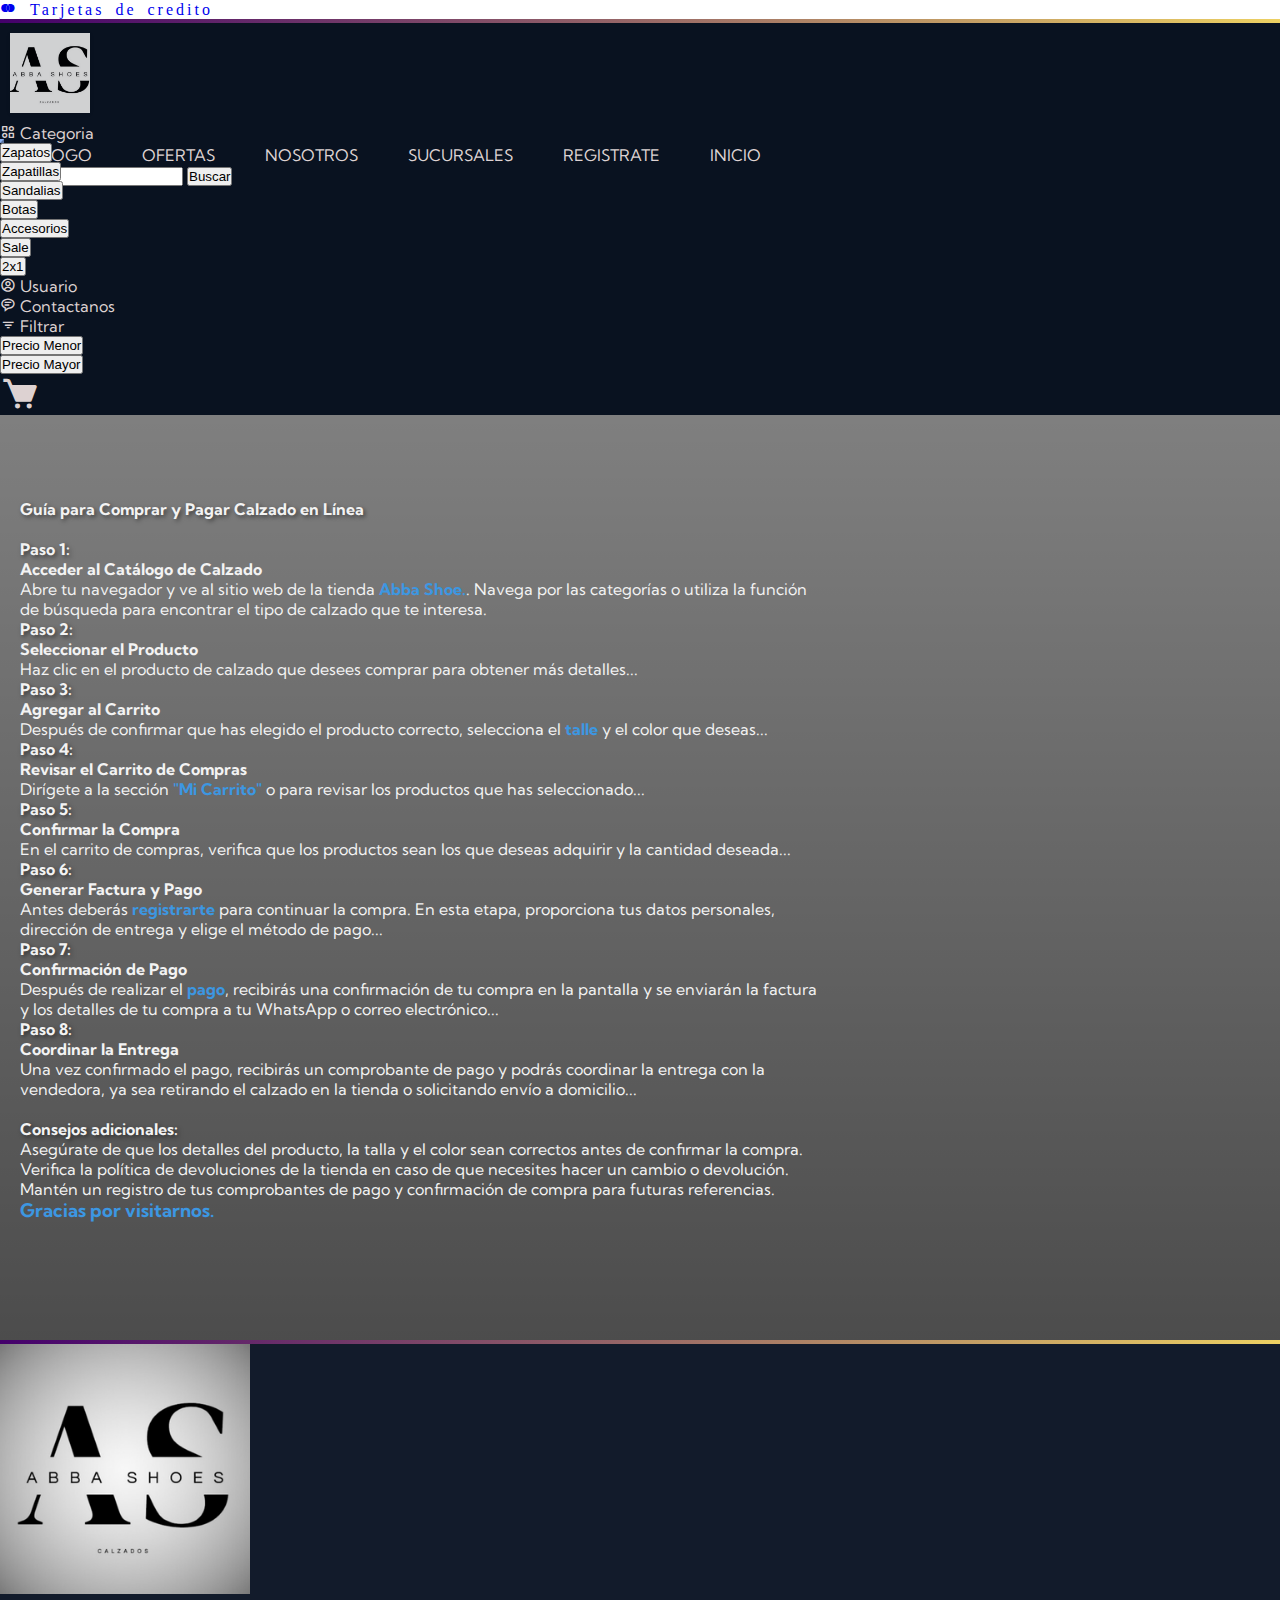
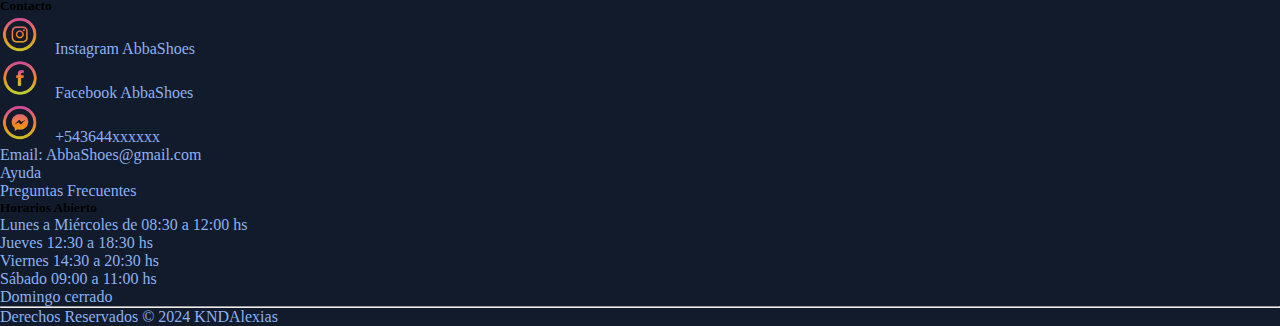
==== Vista/User/pages/comocomprar.html @ f5740742 "autenticacion para el acceso a la pagina comercial o a la interfas del administrador agregado" ====
<!DOCTYPE html>
<html lang="es">

<head>

    <head>
        <meta charset="UTF-8">
        <meta name="viewport" content="width=device-width, initial-scale=1">
        <meta name="author" content="Caceres Romina">
        <meta name="description"
            content="Zapatería Abba Shoe: Encuentra el calzado perfecto para hombres, mujeres y niños. Variedad de estilos y tallas.">
        <meta name="keywords" content="zapatería, calzado, zapatos, botas, zapatillas, moda, calidad">
        <meta name="robots" content="index, follow">
        <title>Guia de compra</title>
        <!--icono bx y Bootstrap-->
        <link href="https://cdn.jsdelivr.net/npm/bootstrap-icons@1.8.0/font/bootstrap-icons.css" rel="stylesheet">
        <link href="https://cdn.jsdelivr.net/npm/bootstrap@5.3.2/dist/css/bootstrap.min.css" rel="stylesheet"
            integrity="sha384-T3c6CoIi6uLrA9TneNEoa7RxnatzjcDSCmG1MXxSR1GAsXEV/Dwwykc2MPK8M2HN" crossorigin="anonymous">
        <link rel="stylesheet" href="https://cdnjs.cloudflare.com/ajax/libs/font-awesome/5.15.4/css/all.min.css"
            integrity="sha512-xxxxxx" crossorigin="anonymous" />
        <!--STLYLE CSS-->
        <link href='https://unpkg.com/boxicons@2.1.4/css/boxicons.min.css' rel='stylesheet'><!--STLYLE CSS iconos-->
        <link rel="stylesheet" href="../assets/css/header.css">
        <link rel="stylesheet" href="../assets/css/footer.css">
        <link rel="stylesheet" href="../assets/css/comocomprar.css">
        <link rel="stylesheet" href="../assets/css/carro.css">

    </head>

<body>
    <!--carrusel metodos de pagos-->
    <a href="../pages/tipopago.html" class="section-carrusel text-center">
        <div class="text-carousel  bg-dark bg-subtle">
            <div class="text-slide ">
                <i class='bx bxl-mastercard text-white' >&nbspTarjetas de credito</i>
            </div>
            <div class="text-slide ">
                <i class='bx bxs-discount text-white'>&nbspTransferencias Bancarias</i>
            </div>
            <div class="text-slide ">
                <i class='bx bx-money-withdraw text-white'>&nbspDescuentos en Efectivo</i> 
            </div>
            <div class="text-slide ">
                <i class='bx bxs-package text-white'>&nbspEnvios gratis desde $75.000</i>
            </div>
        </div>
    </a>
    <!--carrusel metodos de pagos-->

    <!--MENU con boostrap-->

    <header class="decoracion">

        <div class="container d-flex justify-content-between align-items-center">
            <div class="logo">
                <a href=".././index.html">
                    <img src="../assets/logos/blanco.png" alt="Abba Shoes" >
                </a>
            </div>

            <nav class="navbar navbar-expand-lg ">
                <div class="container-fluid">
                    <button class="navbar-toggler" type="button" data-bs-bs-toggle="collapse" data-bs-target="#navbarNav"
                        aria-controls="navbarNav" aria-expanded="false" aria-label="Toggle navigation">
                        <span class="navbar-toggler-icon"></span>
                    </button>

                    <div class="collapse navbar-collapse" id="navbarNav">
                        <ul class="navbar-nav justify-content-center">
                            <li class="nav-item"><a class="nav-link" href="../pages/carro.html">CATALOGO</a></li>
                            <li class="nav-item"><a class="nav-link" href="../pages/descuentos.html">OFERTAS</a></li>
                            <li class="nav-item"><a class="nav-link" href="../pages/historia.html">NOSOTROS</a></li>
                            <li class="nav-item"><a class="nav-link" href="../pages/Local.html">SUCURSALES</a></li>
                            <li class="nav-item"><a class="nav-link" href="../pages/registro.html">REGISTRATE</a></li>
                            <li class="nav-item"><a class="nav-link" href="../pages/inicio.html">INICIO</a></li>
                        </ul>

                        <form class="d-flex" role="search">
                            <input class="form-control me-2" type="search" placeholder="Buscar" aria-label="Search">
                            <button class="btn btn-outline" type="submit">Buscar</button>
                          </form>
                    </div>
                </div>
            </nav>
        </div>

    </header>

    <!--////////////////-->
        
            <!-- Segundo navegador -->
            <nav class="navbar navbar-expand-md navbar-primary bg-subtlet">
                <div class="container">
                    <div class="collapse navbar-collapse" id="navbarNav">
                        <ul class="navbar-nav mr-auto">
                            <li class="nav-item dropdown">
                                <a class="nav-link dropdown-bs-toggle" href="#" id="caracteristicasDropdown" role="button" data-bs-toggle="dropdown" aria-haspopup="true" aria-expanded="false">
                                    <i class='bx bx-category-alt' ></i> Categoria
                                </a>
                                <ul class="dropdown-menu" aria-labelledby="caracteristicasDropdown">
                                    <li><button class="dropdown-item">Zapatos</button></li>
                                    <li><button class="dropdown-item">Zapatillas</button></li>
                                    <li><button class="dropdown-item">Sandalias</button></li>
                                    <li><button class="dropdown-item">Botas</button></li>
                                    <li><button class="dropdown-item">Accesorios</button></li>
                                    <li><button class="dropdown-item">Sale</button></li>
                                    <li><button class="dropdown-item">2x1</button></li>
                                </ul>
                            </li>
                            <li class="nav-item">
                                <a class="nav-link" href="#">
                                    <i class='bx bx-user-circle' id=""></i> Usuario
                                </a>
                            </li>
                            <li class="nav-item">
                                <a class="nav-link" href="#">
                                    <i class='bx bx-message-rounded-detail' ></i> Contactanos
                                </a>
                            </li>
                            <li class="nav-item dropdown">
                                <a class="nav-link dropdown-bs-toggle" href="#" id="filtrarDropdown" role="button" data-bs-toggle="dropdown" aria-haspopup="true" aria-expanded="false">
                                    <i class='bx bx-filter'></i> Filtrar
                                </a>
                                <ul class="dropdown-menu" aria-labelledby="filtrarDropdown">
                                    <li><button class="dropdown-item">Precio Menor</button></li>
                                    <li><button class="dropdown-item">Precio Mayor</button></li>
                                </ul>
                            </li>
                        </ul>
                        <!-- Icono del carrito -->
                        <ul class="navbar-nav">
                            <li class="nav-item">
                                <a class="nav-link" href="#">
                                    <i class='bx bxs-cart'id="cart-icon"></i></a>
                            </li>
                        </ul>
                    </div>
                </div>
                <!--////////////////-->
                 <!--Cart-->
                 <div class="cart">
                    <h2 class="cart-title">Compra</h2>
                    <form action="insertarOrdenproducto.php" method="post" class="OrdenProducto-form"></form>
                    <!--Content-->
                    <div class="cart-content">
        
                    </div>
        
                    <!-- Total -->
                    <div class="total">
                        <div class="total-title">Total</div>
                        <div class="total-price">$0</div>
                    </div>
        
                    <!-- Buy Button -->
                    <button type="button" class="btn-buy" value="Comprar" name="Comprar">Compra Ahora</button>
                    <!-- Cart Close -->
                    <i class="bx bx-x" id="close-cart"></i>
                </div>
            </nav>
            
    
        </header>
        <!--////////////////-->

    <!--contenido informativo compra - pago-->
    <section class="faq-section">
        <div class="container faq-content">
            <div class="deco ">
                <h4>Guía para Comprar y Pagar Calzado en Línea</h4>
                <br>
                <div class="deco ">
                    <h4>Paso 1:</h4>
                    <p><strong>Acceder al Catálogo de Calzado</strong><br>Abre tu navegador y ve al sitio web de la tienda <a href="../pages/Local.html" class="enlace">Abba Shoe.</a>. Navega por las categorías o utiliza la función de búsqueda para encontrar el tipo de calzado que te interesa.</p>
                    
                    <h4>Paso 2:</h4>
                    <p><strong>Seleccionar el Producto</strong><br>Haz clic en el producto de calzado que desees comprar para obtener más detalles...</p>
                    
                    <h4>Paso 3:</h4>
                    <p><strong>Agregar al Carrito</strong><br>Después de confirmar que has elegido el producto correcto, selecciona el <a href="../pages/NEW.html" class="enlace">talle</a> y el color que deseas...</p>
                    
                    <h4>Paso 4:</h4>
                    <p><strong>Revisar el Carrito de Compras</strong><br>Dirígete a la sección <a href="../pages/carro.html" class="enlace">"Mi Carrito"</a> o para revisar los productos que has seleccionado...</p>
                    
                    <h4>Paso 5:</h4>
                    <p><strong>Confirmar la Compra</strong><br>En el carrito de compras, verifica que los productos sean los que deseas adquirir y la cantidad deseada...</p>
                    
                    <h4>Paso 6:</h4>
                    <p><strong>Generar Factura y Pago</strong><br>Antes deberás <a href="../pages/registro.html" class="enlace">registrarte</a> para continuar la compra. En esta etapa, proporciona tus datos personales, dirección de entrega y elige el método de pago...</p>
                    
                    <h4>Paso 7:</h4>
                    <p><strong>Confirmación de Pago</strong><br>Después de realizar el <a href="../pages/tipopago.html" class="enlace">pago</a>, recibirás una confirmación de tu compra en la pantalla y se enviarán la factura y los detalles de tu compra a tu WhatsApp o correo electrónico...</p>
                    
                    <h4>Paso 8:</h4>
                    <p><strong>Coordinar la Entrega</strong><br>Una vez confirmado el pago, recibirás un comprobante de pago y podrás coordinar la entrega con la vendedora, ya sea retirando el calzado en la tienda o solicitando envío a domicilio...</p>
                </div>
                <h4>Consejos adicionales:</h4>
                <p>Asegúrate de que los detalles del producto, la talla y el color sean correctos antes de confirmar la compra.</p>
                <p>Verifica la política de devoluciones de la tienda en caso de que necesites hacer un cambio o devolución.</p>
                <p>Mantén un registro de tus comprobantes de pago y confirmación de compra para futuras referencias.</p>
                <h3><a href="../index.html" class="enlace">Gracias por visitarnos.</a></h3>
                <br>
            </div>
        </div>

    </section>
    
    
    
    
    


<!--footer-->
<footer class="  text-left text-secondary mt-auto ">
    <div class="decoracionfooter pie-pagina">
        <div class="container p-4">
            <div class="row">
                <div class="col-md-4">
                    <figure>
                        <a href="../index.html">
                            <img src="../assets/logos/logoBcuadro.png" alt="Logo de Abba Shoe" width="250px"
                                class="img-fluid">
                        </a>
                    </figure>
                </div>
                <div class="col-md-4">
                    <h5>Contacto</h5>
                    <ul class="list-unstyled">
                        <li><a href="https://www.instagram.com/abba.shoe/" class="redes-sociales" ><img src="../assets/logos/instagram.png"class="redes-img" alt="Instagram">Instagram AbbaShoes</a></li>
                            <li><a href="https://www.instagram.com/abba.shoe/" class="redes-sociales" ><img src="../assets/logos/facebook.png"class="redes-img" alt="Facebook">Facebook AbbaShoes</a></li>
                            <li><a href="https://web.whatsapp.com/" class="redes-sociales" ><img src="../assets/logos/messenger.png" class="redes-img" alt="WhatsApp">+543644xxxxxx</a></li>
                            <li><a href="#" class="text-secondary">Email: AbbaShoes@gmail.com</a></li>
                            <li><a href="../pages/comocomprar.html" class="text-secondary" >Ayuda</a></li>
                            <li><a href="../pages/preguntas.html" class="text-secondary" >Preguntas Frecuentes</a></li>

                    </ul>
                </div>
                <div class="col-md-4">
                    <h5>Horarios Abierto</h5>
                    <ul class="list-unstyled">
                        <li><a href="../pages/Local.html" class="text-secondary">Lunes a Miércoles de 08:30 a 12:00 hs</a></li>
                        <li><a href="../pages/Local.html" class="text-secondary">Jueves 12:30 a 18:30 hs</a></li>
                        <li><a href="../pages/Local.html" class="text-secondary">Viernes 14:30 a 20:30 hs</a></li>
                        <li><a href="../pages/Local.html" class="text-secondary">Sábado 09:00 a 11:00 hs</a></li>
                        <li><a href="../pages/Local.html" class="text-secondary">Domingo cerrado</a></li>
                    </ul>
                </div>
            </div>
            <div class="col-md-20">
                <hr>
                <a href="https://www.instagram.com/arominaca?utm_source=ig_web_button_share_sheet&igsh=ZDNlZDc0MzIxNw==">
                    <p class="text-secondary">Derechos Reservados © 2024 KNDAlexias</p>
                </a>
                
            </div>
        </div>
    </div>
</footer>

<!--js boostrap-->

<script src="https://cdn.jsdelivr.net/npm/bootstrap@5.3.2/dist/js/bootstrap.bundle.min.js"
    integrity="sha384-C6RzsynM9kWDrMNeT87bh95OGNyZPhcTNXj1NW7RuBCsyN/o0jlpcV8Qyq46cDfL"
    crossorigin="anonymous"></script>
<!--js lieso-->
<script src="../assets/js/anuncio.js"></script>
<script src="../assets/js/cart.js"></script>
<script src="../assets/js/anuncio.js"></script>
<script src="../assets/js/carro.js"></script>

</body>

</html>
---- Vista/User/assets/css/header.css ----
@import url('https://fonts.googleapis.com/css2?family=Kumbh+Sans:wght@100..900&display=swap');

/*font-family: 'Kumbh Sans', sans-serif;*/
@import url('https://fonts.googleapis.com/css2?family=Josefin+Sans:wght@600&family=Poppins:wght@400;500;600;700&family=Prompt&family=Tajawal:wght@500;900&display=swap');
/*font-family: 'Josefin Sans', sans-serif;
font-family: 'Tajawal', sans-serif;*/
@import url('https://fonts.googleapis.com/css2?family=DM+Serif+Display:ital@0;1&family=Open+Sans:wght@400;500;600;800&display=swap');
/*font-family: 'DM Serif Display', serif;
font-family: 'Open Sans', sans-serif;
3 TARJETAS PRODUCTO ALEGRE*/



:root {
    --gradiente-color-1: #44006b; /* Primer */
    --gradiente-color-2: #edd163; /* Segundo */
    --hover-color-2: #ad1fff;
    --color-texto: rgb(232, 239, 253);
    --color-textog: rgb(140, 177, 243);
    --color-fondo: rgb(18, 27, 43);
    --main-color: #fd4646;
    --text-color: #171718;
}


* {
    margin: 0;
    padding: 0;
    
}
h1{
    color: #171427;
}

header  {
    background-color: var(--color-fondo);

}

.decoracion {
    border-top: 4px solid transparent; 
    border-image: linear-gradient(to right,#44006b, #edd163); 
    border-image-slice: 1; 
    height: 100px;/*altura del head*/
}
/*logo header NOSE COMO UBICARLO A LA IZQUIERDA*/

.logo img {
    width: 80px; 
    height: auto;
    margin: 10px;
    opacity: 0.9; 
    box-shadow: 0 1px 4px rgba(0, 0, 0, 0.1); 
    
}


/*-*/
header nav ul {
    list-style: none;
    display: flex;
    gap: 50px; /* Espacio entre elementos de la lista */
    margin-right: 10px;
   
    align-items: center;
}
.navbar {
    background-color: var(--color-fondo); /* Color de fondo */
    z-index: 2;
}

/* Estilo para el botón de la hamburguesa */
.navbar-toggler {
    border-color: var(--color-textog); 
}
.navbar-nav .nav-link{
    text-decoration: none;
    font-family: 'Kumbh Sans', sans-serif;
    color: var(--color-texto);
    
}
.navbar-nav .nav-link:hover {
    color: var(--color-textog); /* Cambia el color al pasar el cursor sobre el enlace */
}

header.search-container {
    display: flex;
    margin-left:30px;

}

.secondary-nav {
    display: flex;
    align-items: center;
    justify-content: space-between;
    background-color:var(--color-texto); 
    padding: 10px 20px; 
    box-shadow: 0 1px 4px rgba(0, 0, 0, 0.1); 
    margin-top: 100px;
}
/*Cart calsados*/

#cart-icon {
    font-size: 2.5rem;
    cursor: pointer;
    margin-right: 20px;
}
.cart{
    position: fixed;
    top: 0;
    right: -100%;
    width: 360px;
    min-height: 100vh;
    padding: 20px;
    box-shadow: -2px 0 4px hsl(0 4% 15% / 10%);
    transition: 0.3s;
    
}

.cart .cart-title,
.cart .total-title,
.cart .total-price {
    font-family: 'Kumbh Sans', sans-serif;
    color: var(--text-color);
}

.cart.active{
    right: 0;
}

.cart-title{
    text-align: center;
    font-size: 1.5rem;
    font-weight: 600;
    margin-top: 2rem;
    color: var(--text-color);
    
}
.secondary-nav .icons {
    display: flex;
    align-items: center;
}

.secondary-nav .icons i {
    font-size: 24px;
    font-family: 'Kumbh Sans', sans-serif;
    margin-right: 10px; 
}

.secondary-nav .links a {
    margin-left: 20px; 
    text-decoration: none;
    color: var(--bg--color); 
}

.secondary-nav .links a:hover {
    text-decoration: underline; 
}

.text-slide i{
    letter-spacing: 3px;
    font-family: 'Tajawal', sans-serif
}


/* Buscador */
form.d-flex {
    border-image: linear-gradient(to right, #814C25, #FFDE59);
    border: 2px solid transparent; 
    border-radius: 10px; 
}

/*button.btn {
    border-image: linear-gradient(to right, #814C25, #FFDE59); 
    border-image-slice: 1; 
    padding: 5px 10px; 
    color: rgb(177, 119, 13); 
    font-family: 'Kumbh Sans', sans-serif;
    letter-spacing: 1px;
    font-weight: bold; 
    text-shadow: 4px 4px 4px rgba(0, 0, 0, 0.35);
}*/

button.btn:hover {
    opacity: 0.9;
    background-color:#c96822 ; 
}

/* anuncio inicial */
---- Vista/User/assets/css/footer.css ----
footer a {
    text-decoration: none;
    color: rgb(140, 177, 243);
}
.pie-pagina {
    background-color: rgb(18, 27, 43); 
}
.decoracionfooter {
    border-top: 4px solid transparent; 
    border-image: linear-gradient(to right, #44006b, #edd163); 
    border-image-slice: 1; 
}
.box {
    margin-bottom: 20px;
}

.titulo {
    margin-bottom: 10px;
}

.redes-sociales a {
    margin-right: 15px; 
    text-decoration: none;
}

.redes-sociales a:last-child {
    margin-right: 0; 
}
.redes-img {
    width: 40px; 
    margin-right: 15px; 
}
---- Vista/User/assets/css/comocomprar.css ----
@import url('https://fonts.googleapis.com/css2?family=Kumbh+Sans:wght@100..900&display=swap');

/*font-family: 'Kumbh Sans', sans-serif;*/

.faq-section {
    background: linear-gradient(rgba(0,0,0,0.5), rgba(0,0,0,0.7)), url('../img/comocompra.png');
    background-size: cover;
    color: #f3f3f3;
    font-family: 'Kumbh Sans', sans-serif;
}

.faq-content {
    max-width: 800px;
    padding: 20px;
    text-align:left;
}

.deco {
    margin-bottom: 20px;
}

.deco h3 {
    margin-bottom: 10px;
}

.faq-content h2, .faq-content h4 {
    text-shadow: 2px 2px 4px rgba(0, 0, 0, 0.5);
}


.enlace {
    color: #3c97e2; 
    text-decoration: none; 
    transition: color 0.3s ease-in-out; 
    font-weight: bold;
}
.enlace:hover {
    color: #fd7e14; 
    text-decoration: underline; 
}
---- Vista/User/assets/css/carro.css ----
/*Google fonts*/
@import url('https://fonts.googleapis.com/css2?family=DM+Serif+Display:ital@0;1&family=Open+Sans:wght@400;500;600;800&display=swap');
/*font-family: 'DM Serif Display', serif;
font-family: 'Open Sans', sans-serif;
3 TARJETAS PRODUCTO ALEGRE*/

@import url('https://fonts.googleapis.com/css2?family=Josefin+Sans:wght@600&family=Poppins:wght@400;500;600;700&family=Prompt&family=Tajawal:wght@500;900&display=swap');
/*
font-family: 'Josefin Sans', sans-serif;
font-family: 'Tajawal', sans-serif;
*/
:root {
    --gradiente-color-1: #f17f2e; /* Primer */
    --gradiente-color-2: #FFDE59; /* Segundo */
    --color-texto:#ddd2d2;
    --color-fondo:#091220;
    --color-body:#0D1A2D;
    --main-color: #fd4646;
    --text-color: #171427;
    --bg--color: #fff0f0;

}  


/*contenido productos*/

section{
    padding: 4rem 0 3rem;
}


/*Cart*/
.cart{
    z-index:3;
}


.detail-box{
    display: grid;
    row-gap: 0.5rem;
}

.cart-product-title{
    font-size: 1rem;
    text-transform: uppercase;
    color: var(--text-color);;
}

.cart-price{
    font-weight: 500;
}
.cart-quantity{
    border: 1px solid var(--text-color);
    outline-color: var(--main-color);
    width: 2.4rem;
    text-align: center;
    font-size: 1rem;
}
.cart-remove{
    font-size: 24px;
    color: var(--text-color);
    cursor: pointer;
}
.cart-remove:hover{
    color: var(--main-color);
}

.total{
    display: flex;
    justify-content: flex-end;
    margin-top: 1.5rem;
    border-top: 1px solid var(--text-color);
}
.total-title{
    font-size: 1rem;
    font-weight: 600;
}
.total-price{
    margin-left: 0.5rem;
}
.btn-buy{
    display: flex;
    margin: 1.5rem auto 0 auto;
    padding: 12px 20px;
    border: none;
    background: linear-gradient(to right, #ed7a27, #FFDE59);
    color: var(--text-color);
    font-size: 1rem;
    font-weight: 500;
    cursor: pointer;
}
.btn-buy:hover {
    background: var(--text-color);
    color: var(--bg--color);
}

#close-cart {
    position: absolute;
    top: 1rem;
    right: 0.8rem;
    font-size: 2rem;
    color: var(--text-color);
    cursor: pointer;
}


.cart-box{
    display: grid;
    grid-template-columns: 32% 50% 18%;
    align-items: center;
    gap: 1rem;
    margin-top: 1rem;
}

.cart-img{
    height: 100px;
    width: 100;
    object-fit: contain;/*img y video_modifica como se ve la imagen dentro del contenedor */

}

.section-title{
    font-size: 1.5rem;
    font-weight: 600;
    text-align: center;
    margin-bottom: 1.5rem;
    color:var(--text-color);

}
.shop{
    margin-top: 2rem;
}

/*creará una cuadrícula con columnas que tienen al menos 220 píxeles de ancho,
pero que pueden expandirse para adaptarse al espacio
disponible cuando sea necesario.*/
.shop-content{
    display: grid;
    grid-template-columns: repeat(auto-fit, minmax(220px, auto));
    gap: 1.5rem;
}
.product-box{
    font-family: 'Poppins', sans-serif;
    position: relative;
}
.product-box:hover{
    padding: 10px;
    border: 1px solid var(--text-color);
    transition: 0.4s;

}
.product-img{
    width: 100%;
    height: auto;
    margin-bottom: 0.5rem;
    max-width: 100%; 
    display: block; 
    margin: 0 auto; 
}

.product-title{
    color:var(--text-color);
    font-size: 1.1rem;
    font-weight: 600;
    text-transform: uppercase;
    margin-bottom: 0.5rem;
}
.product-box .product-title {
    color:var(--text-color); /* Establece el color de letra a negro solo para los títulos de productos */
}
.price{
    font-weight: 500;
    color:var(--text-color);
}

.add-cart{
    position: absolute;
    bottom: 0;
    right: 0;
    background: var(--text-color);
    color: var(--bg--color);
    padding: 10px;
    cursor: pointer;

}


/*"249"
"32%" es el valor de saturación (Saturation)el color es moderadamente saturado,
no demasiado vibrante ni apagado.
"17%" es el valor de luminosidad (Lightness)y afecta al brillo del color.
el color es relativamente oscuro.*/
.add-cart:hover{
    background: var(--gradiente-color-1);
}

@media (max-width: 1080px) {
    .nav {
        padding: 15px;
    }
    section {
        padding: 3rem 0 2 rem;
    }
    .container {
        margin: 0 auto;
        width: 90%;
    }
    .shop {
        margin-top: 2rem !important;
    }
}

@media (max-width: 400px) {
    .nav {
        padding: 11px;
    }
    .logo {
        font-size: 1rem;
    }
    .cart {
        width: 320px;
    }
}

@media (max-width: 360px) {
    .shop {
        margin-top: 1rem !important;
    }
    .cart {
        width: 280px;
    }
}
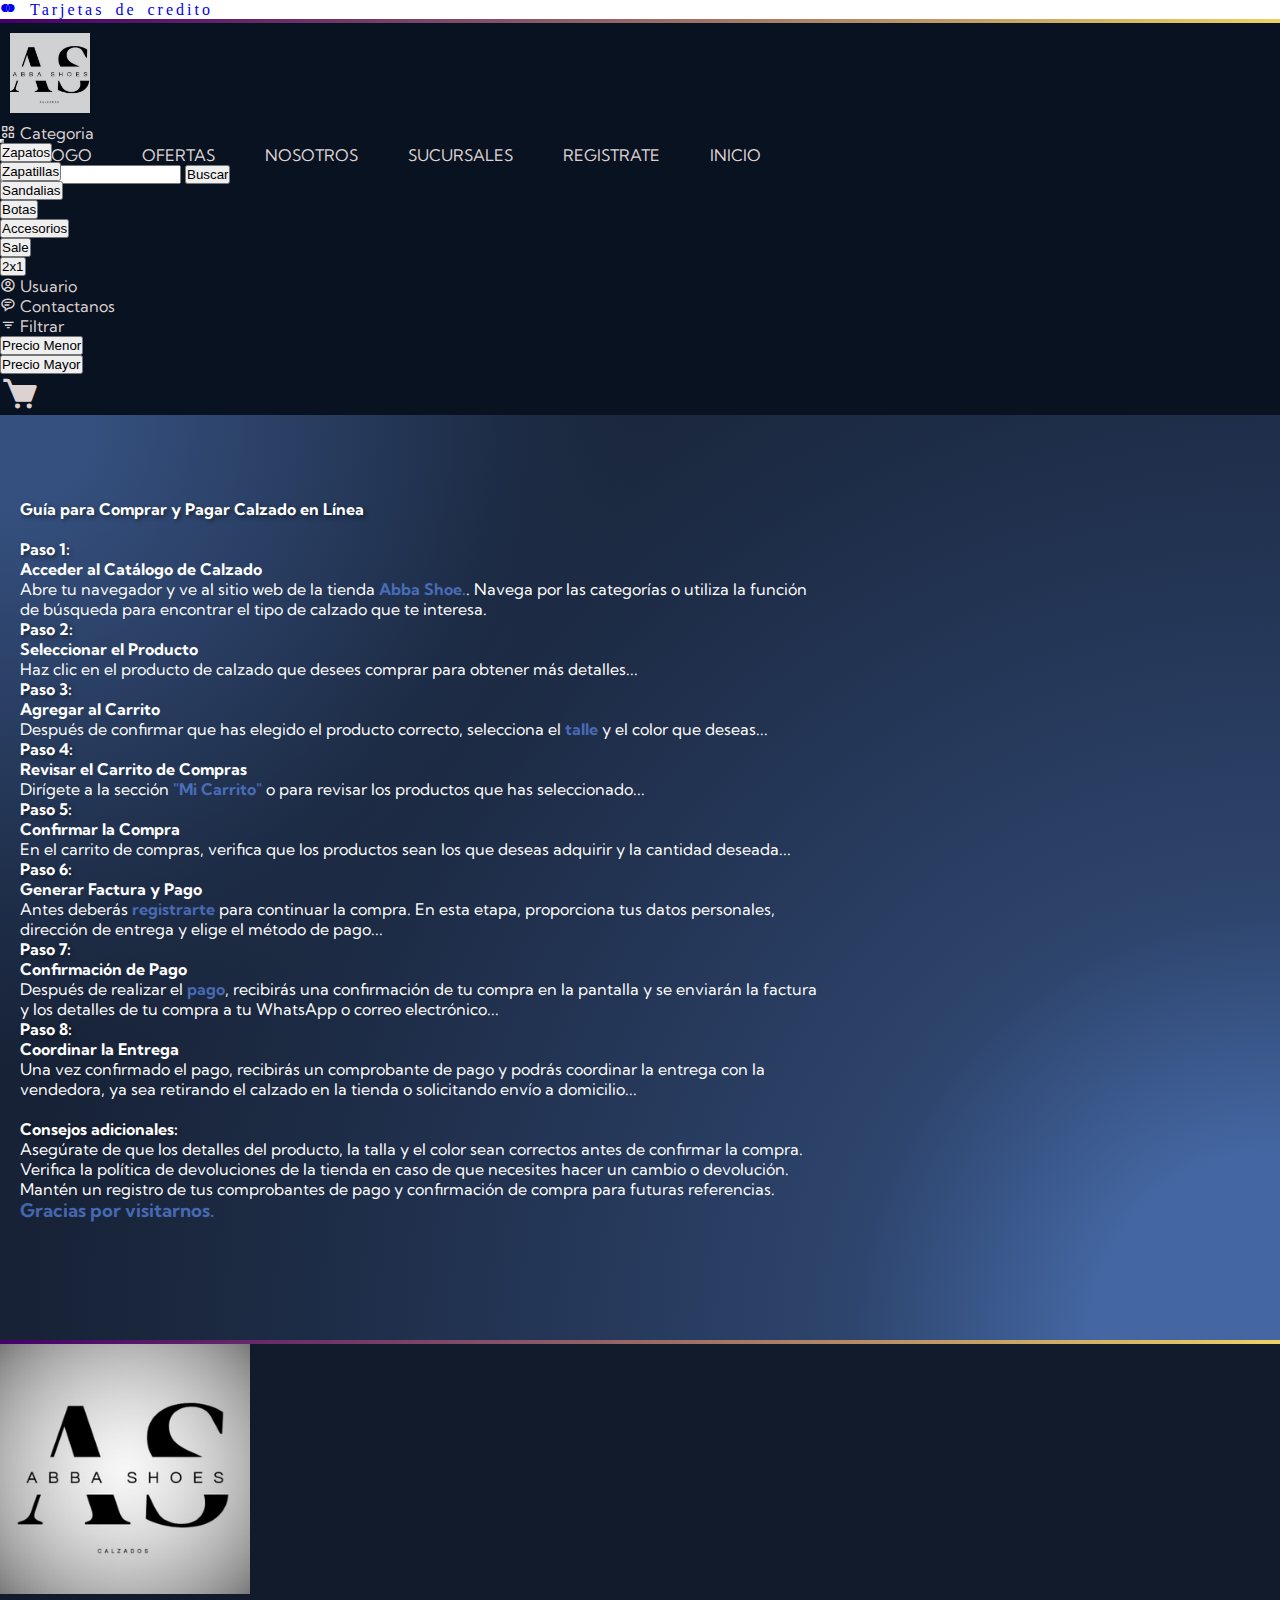
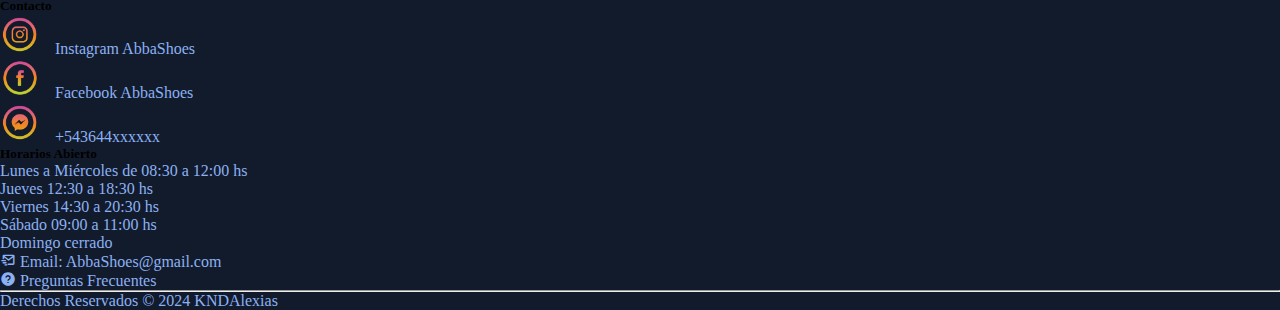
==== commit f384407e: "muchos modulos actualizados" ====
--- a/Vista/User/pages/comocomprar.html
+++ b/Vista/User/pages/comocomprar.html
@@ -25,6 +25,8 @@
         <link rel="stylesheet" href="../assets/css/footer.css">
         <link rel="stylesheet" href="../assets/css/comocomprar.css">
         <link rel="stylesheet" href="../assets/css/carro.css">
+        <link rel="stylesheet" href="../assets/css/preguntas.css">
+        <link rel="stylesheet" href="../assets/css/inicio.css">
 
     </head>
 
@@ -68,12 +70,12 @@
 
                     <div class="collapse navbar-collapse" id="navbarNav">
                         <ul class="navbar-nav justify-content-center">
-                            <li class="nav-item"><a class="nav-link" href="../pages/carro.html">CATALOGO</a></li>
-                            <li class="nav-item"><a class="nav-link" href="../pages/descuentos.html">OFERTAS</a></li>
-                            <li class="nav-item"><a class="nav-link" href="../pages/historia.html">NOSOTROS</a></li>
-                            <li class="nav-item"><a class="nav-link" href="../pages/Local.html">SUCURSALES</a></li>
-                            <li class="nav-item"><a class="nav-link" href="../pages/registro.html">REGISTRATE</a></li>
-                            <li class="nav-item"><a class="nav-link" href="../pages/inicio.html">INICIO</a></li>
+                            <li class="nav-item"><a class="nav-link" href="../pages/carro.php">CATALOGO</a></li>
+                            <li class="nav-item"><a class="nav-link" href="../pages/descuentos.php">OFERTAS</a></li>
+                            <li class="nav-item"><a class="nav-link" href="../pages/historphp">NOSOTROS</a></li>
+                            <li class="nav-item"><a class="nav-link" href="../pages/Local.">SUCURSALES</a></li>
+                            <li class="nav-item"><a class="nav-link" href="../pages/registro.php">REGISTRATE</a></li>
+                            <li class="nav-item"><a class="nav-link" href="../pages/inicio.php">INICIO</a></li>
                         </ul>
 
                         <form class="d-flex" role="search">
@@ -165,7 +167,7 @@
         <!--////////////////-->
 
     <!--contenido informativo compra - pago-->
-    <section class="faq-section">
+    <section class="faq-section background-radial-gradient">
         <div class="container faq-content">
             <div class="deco ">
                 <h4>Guía para Comprar y Pagar Calzado en Línea</h4>
@@ -231,20 +233,20 @@
                         <li><a href="https://www.instagram.com/abba.shoe/" class="redes-sociales" ><img src="../assets/logos/instagram.png"class="redes-img" alt="Instagram">Instagram AbbaShoes</a></li>
                             <li><a href="https://www.instagram.com/abba.shoe/" class="redes-sociales" ><img src="../assets/logos/facebook.png"class="redes-img" alt="Facebook">Facebook AbbaShoes</a></li>
                             <li><a href="https://web.whatsapp.com/" class="redes-sociales" ><img src="../assets/logos/messenger.png" class="redes-img" alt="WhatsApp">+543644xxxxxx</a></li>
-                            <li><a href="#" class="text-secondary">Email: AbbaShoes@gmail.com</a></li>
-                            <li><a href="../pages/comocomprar.html" class="text-secondary" >Ayuda</a></li>
-                            <li><a href="../pages/preguntas.html" class="text-secondary" >Preguntas Frecuentes</a></li>
+                            
 
                     </ul>
                 </div>
                 <div class="col-md-4">
                     <h5>Horarios Abierto</h5>
                     <ul class="list-unstyled">
-                        <li><a href="../pages/Local.html" class="text-secondary">Lunes a Miércoles de 08:30 a 12:00 hs</a></li>
-                        <li><a href="../pages/Local.html" class="text-secondary">Jueves 12:30 a 18:30 hs</a></li>
-                        <li><a href="../pages/Local.html" class="text-secondary">Viernes 14:30 a 20:30 hs</a></li>
-                        <li><a href="../pages/Local.html" class="text-secondary">Sábado 09:00 a 11:00 hs</a></li>
-                        <li><a href="../pages/Local.html" class="text-secondary">Domingo cerrado</a></li>
+                        <li><a href="../pages/Local.php" class="text-secondary">Lunes a Miércoles de 08:30 a 12:00 hs</a></li>
+                        <li><a href="../pages/Local.php" class="text-secondary">Jueves 12:30 a 18:30 hs</a></li>
+                        <li><a href="../pages/Local.php" class="text-secondary">Viernes 14:30 a 20:30 hs</a></li>
+                        <li><a href="../pages/Local.php" class="text-secondary">Sábado 09:00 a 11:00 hs</a></li>
+                        <li><a href="../pages/Local.php" class="text-secondary">Domingo cerrado</a></li>
+                        <li><a href="#" class="text-secondary"><i class='bx bx-mail-send'></i>&nbspEmail: AbbaShoes@gmail.com</a></li>
+                        <li><a href="../pages/preguntas.php" class="text-secondary" ><i class='bx bxs-help-circle'></i>&nbspPreguntas Frecuentes</a></li>
                     </ul>
                 </div>
             </div>
--- a/Vista/User/assets/css/header.css
+++ b/Vista/User/assets/css/header.css
@@ -7,9 +7,9 @@
 @import url('https://fonts.googleapis.com/css2?family=DM+Serif+Display:ital@0;1&family=Open+Sans:wght@400;500;600;800&display=swap');
 /*font-family: 'DM Serif Display', serif;
 font-family: 'Open Sans', sans-serif;
-3 TARJETAS PRODUCTO ALEGRE*/
-
-
+3 TARJETAS PRODUCTO ALEGRE--font-family: "Bebas Neue", sans-serif;*/
+
+@import url('https://fonts.googleapis.com/css2?family=Bebas+Neue&display=swap')
 
 :root {
     --gradiente-color-1: #44006b; /* Primer */
@@ -159,12 +159,15 @@
 
 .text-slide i{
     letter-spacing: 3px;
-    font-family: 'Tajawal', sans-serif
+    font-family: Georgia, serif;
+}
+.text-carousel .text-slide {
+    font-family: Georgia, serif;
 }
 
 
 /* Buscador */
-form.d-flex {
+.form.d-flex {
     border-image: linear-gradient(to right, #814C25, #FFDE59);
     border: 2px solid transparent; 
     border-radius: 10px; 
@@ -186,4 +189,16 @@
     background-color:#c96822 ; 
 }
 
-/* anuncio inicial */
+
+
+.btn-custom {
+    background-color:  rgba(140, 178, 243, 0.553);
+    border-color:  rgb(140, 177, 243);
+    color: rgb(205, 199, 199); 
+    font-family: 'Kumbh Sans', sans-serif;
+    cursor: pointer;
+    letter-spacing: 5px;
+    font-weight: bold;
+    
+}
+/*boton buscar nav*/
--- a/Vista/User/assets/css/preguntas.css
+++ b/Vista/User/assets/css/preguntas.css
@@ -0,0 +1,63 @@
+@import url('https://fonts.googleapis.com/css2?family=Kumbh+Sans:wght@100..900&display=swap');
+
+/*font-family: 'Kumbh Sans', sans-serif;*/
+
+.background-radial-gradient {
+    background-color: hsl(218, 41%, 15%);
+    background-image: radial-gradient(650px circle at 0% 0%,
+            hsl(218, 41%, 35%) 15%,
+            hsl(218, 41%, 30%) 35%,
+            hsl(218, 41%, 20%) 75%,
+            hsl(218, 41%, 19%) 80%,
+            transparent 100%),
+        radial-gradient(1250px circle at 100% 100%,
+            hsl(218, 41%, 45%) 15%,
+            hsl(218, 41%, 30%) 35%,
+            hsl(219, 41%, 20%) 75%,
+            hsl(218, 41%, 19%) 80%,
+            transparent 100%);
+}
+
+.faq-section {
+    color: #fff;
+    font-family: 'Kumbh Sans', sans-serif;
+}
+
+.faq-content {
+    max-width: 800px;
+    padding: 20px;
+    text-align:left;
+}
+
+.faq-item {
+    margin-bottom: 20px;
+}
+
+.faq-item h3 {
+    margin-bottom: 10px;
+}
+
+.faq-content h2, .faq-content h4 {
+    text-shadow: 2px 2px 4px rgba(0, 0, 0, 0.5);
+}
+
+.enlace {
+    text-decoration: none; /* Quitar subrayado */
+    font-weight: bold; /* Hacer la letra negrita */
+    color: #6291f59f;
+    transition: color 0.3s ease-in-out; 
+}
+.enlace:hover {
+    text-decoration: underline; 
+    color: #ffa60081; /* Cambiar el color del enlace al pasar el cursor sobre él */
+}
+
+/*carta historia*/
+.card {
+    background: linear-gradient(rgba(237, 235, 235, 0.061), rgba(255, 255, 255, 0.16)); /* Degradado blanco transparente */
+    border: none; 
+    max-width: 300px;
+    color: #fff;
+    font-family: 'Kumbh Sans', sans-serif;
+}
+
--- a/Vista/User/assets/css/inicio.css
+++ b/Vista/User/assets/css/inicio.css
@@ -0,0 +1,55 @@
+.background-radial-gradient {
+    background-color: hsl(218, 41%, 15%);
+    background-image: radial-gradient(650px circle at 0% 0%,
+            hsl(218, 41%, 35%) 15%,
+            hsl(218, 41%, 30%) 35%,
+            hsl(218, 41%, 20%) 75%,
+            hsl(218, 41%, 19%) 80%,
+            transparent 100%),
+        radial-gradient(1250px circle at 100% 100%,
+            hsl(218, 41%, 45%) 15%,
+            hsl(218, 41%, 30%) 35%,
+            hsl(219, 41%, 20%) 75%,
+            hsl(218, 41%, 19%) 80%,
+            transparent 100%);
+}
+
+#radius-shape-1 {
+    height: 220px;
+    width: 220px;
+    top: -60px;
+    left: -130px;
+    background: radial-gradient(#44006b, #ad1fff);
+    overflow: hidden;
+}
+
+#radius-shape-2 {
+    border-radius: 38% 62% 63% 37% / 70% 33% 67% 30%;
+    bottom: -60px;
+    right: -110px;
+    width: 300px;
+    height: 300px;
+    background: radial-gradient(#44006b, #ad1fff);
+    overflow: hidden;
+}
+
+.bg-glass {
+    background-color: hsla(0, 0%, 100%, 0.9) !important;
+    backdrop-filter: saturate(200%) blur(25px);
+}
+
+.cerrarsession-button {
+        background: none;
+        border: none;
+        color: rgb(18, 27, 43);
+        padding: 0;
+        font: inherit;
+        cursor: pointer;
+        outline: inherit;
+        margin-left: 20px;
+        transition: background-color 0.3s; 
+    }
+
+.cerrarsession-button:hover {
+        background-color: hsl(218, 41%, 45%); 
+    }
